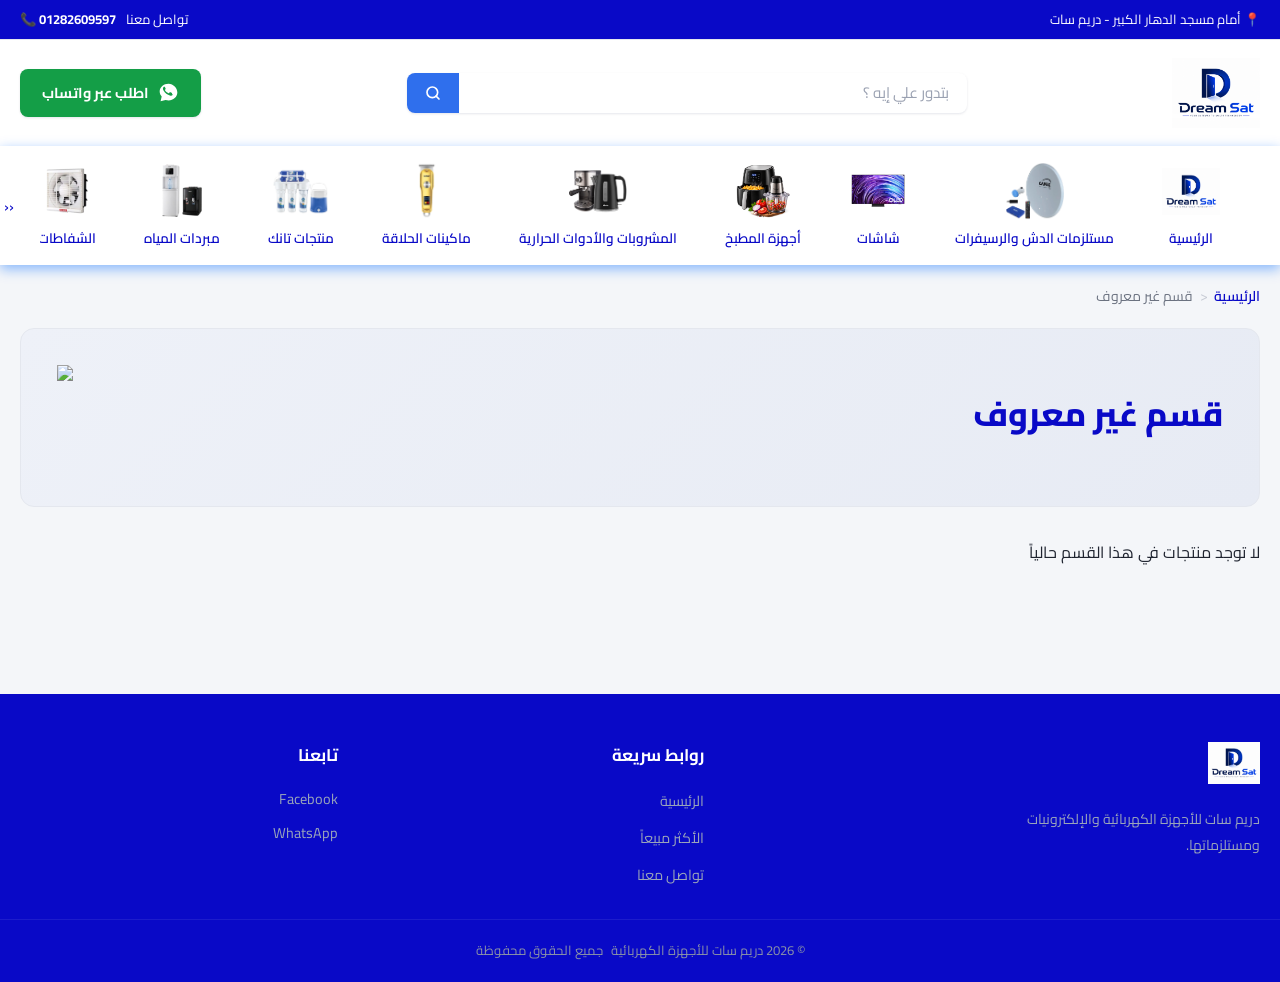
==== category.html @ c0c30257 "Initial commit" ====
<!DOCTYPE html>
<html lang="ar" dir="rtl">

<head>
    <meta charset="UTF-8">
    <meta name="viewport" content="width=device-width, initial-scale=1.0">
    <title>دريم سات</title>
    <meta name="description" content="تصفح تشكيلة دريم سات من الأجهزة الكهربائية والمنزلية في الغردقة بأفضل الأسعار.">
    <link rel="icon" type="image/png" href="assets/images/logo.png">
    <link rel="preconnect" href="https://fonts.googleapis.com">
    <link rel="preconnect" href="https://fonts.gstatic.com" crossorigin>
    <link rel="stylesheet" href="style.css">
</head>

<body>
    <div class="upper-page">
        <div class="location">
            📍 أمام مسجد الدهار الكبير - دريم سات
        </div>
        <div class="contact">
            <a href="contact.html">تواصل معنا</a>
        </div>
        <div class="phone">
            <a href="tel:01282609597">📞 01282609597</a>
        </div>
    </div>
    <header class="main-header">
        <div class="container">

            <!-- Logo -->
            <a href="index.html" class="logo">
                <img src="assets/images/logo.png" alt="دريم سات للأجهزة الكهربائية">
            </a>

            <!-- Search -->
            <div class="search-wrapper">
                <form class="search-form" id="searchForm">
                    <input type="search" id="searchInput" placeholder="بتدور علي إِيه ؟" aria-label="البحث عن منتج" autocomplete="off">
                    <button type="submit" aria-label="بحث"><svg xmlns="http://w3.org" width="16" height="16" viewBox="0 0 24 24" fill="none" stroke="currentColor" stroke-width="2.5" stroke-linecap="round" stroke-linejoin="round">
  <circle cx="11" cy="11" r="8"></circle>
  <line x1="21" y1="21" x2="16.65" y2="16.65"></line>
</svg>
                    </button>
                </form>

                <div class="search-results" id="searchResults"></div>
            </div>
            <!-- Contact / WhatsApp -->
            <div class="header-contact">
                <a href="https://wa.me/201222910027" class="btn-whatsapp" target="_blank" rel="noopener noreferrer">
                    <span>اطلب عبر واتساب</span>
                </a>
            </div>
        </div>
    </header>

    <div class="nav-wrapper">
        <nav class="navigation">
            <ul class="categories">
                <li>
                    <a href="index.html">
                        <img src="assets/images/logo.png" alt="الرئيسية">
                        <span>الرئيسية</span>
                    </a>
                </li>
                <li>
                    <a href="category.html?category=satellites-receivers">
                        <img src="assets/images/مستلزمات الدش والرسيفرات.png" alt="مستلزمات الدش والرسيفرات">
                        <span>مستلزمات الدش والرسيفرات</span>
                    </a>
                </li>
                <li>
                    <a href="category.html?category=screens">
                        <img src="assets/images/Tv-png_002_.png" alt="شاشات">
                        <span>شاشات</span>
                    </a>
                </li>
                <li>
                    <a href="category.html?category=kitchen-appliances">
                        <img src="assets/images/kitchen.png" alt="أجهزة المطبخ">
                        <span>أجهزة المطبخ</span>
                    </a>
                </li>
                <li>
                    <a href="category.html?category=beverages">
                        <img src="assets/images/Kettles-_-Coffee-Machines_1__1.png" alt="المشروبات والأدوات الحرارية">
                        <span>المشروبات والأدوات الحرارية</span>
                    </a>
                </li>
                <li>
                    <a href="category.html?category=shavers">
                        <img src="assets/images/vgr.webp" alt="ماكينات الحلاقة">
                        <span>ماكينات الحلاقة</span>
                    </a>
                </li>
                <li>
                    <a href="category.html?category=tank">
                        <img src="assets/images/tank-products.png" alt="منتجات تانك">
                        <span>منتجات تانك</span>
                    </a>
                </li>
                <li>
                    <a href="category.html?category=water-coolers">
                        <img src="assets/images/water-cooler.png" alt="مبردات المياه">
                        <span>مبردات المياه</span>
                    </a>
                </li>
                <li>
                    <a href="category.html?category=kitchen-exhaust">
                        <img src="assets/images/شفاطات.webp" alt="الشفاطات">
                        <span>الشفاطات</span>
                    </a>
                </li>
                <li>
                    <a href="category.html?category=irons">
                        <img src="assets/images/Irons.png" alt="المكاوي">
                        <span>المكاوي</span>
                    </a>
                </li>
                <li>
                    <a href="contact.html">
                        <img src="assets/images/contact_us.png" alt="تواصل معنا">
                        <span>تواصل معنا</span>
                    </a>
                </li>
            </ul>
        </nav>
        <span class="scroll-hint">‹‹</span>
    </div>
    <section class="category-page ">

        <div class="breadcrumb ">
            <a href="index.html ">الرئيسية</a>
            <span class="breadcrumb-separator "> < </span>
            <span id="breadcrumb-category"></span>
        </div>

        <div class="category-banner fade-section">
            <div class="category-banner-content ">
                <h1 id="category-title"></h1>
                <p id="category-description"></p>
            </div>
            <div class="category-banner-image ">
                <img id="category-image" src=" " alt=" ">
            </div>
        </div>

        <div class="category-products ">
            <article class="category-card ">
                <div class="category-card-details ">
                    <a href="product.html ">
                        <img src=" " alt=" " class="category-product-image ">
                        <h3 class="category-product-name "></h3>
                        <span class="category-product-price "></span>
                    </a>
                </div>
                <div class="category-card-contact ">
                    <a href="https://wa.me/201222910027 " class="btn-whatsapp " target="_blank " rel="noopener noreferrer ">
                        <span>اطلب الآن</span>
                    </a>
                </div>
            </article>
        </div>
        <div id="category-pagination"></div>
    </section>
    <footer class="footer">

        <div class="footer-container">
            <div class="footer-column footer-brand">
                <a href="index.html" class="footer-logo">
                    <img src="assets/images/logo.png" alt="دريم سات للأجهزة الكهربائية">
                </a>
                <p>
                    دريم سات للأجهزة الكهربائية والإلكترونيات ومستلزماتها.
                </p>
            </div>
            <div class="footer-column">

                <h3>روابط سريعة</h3>

                <ul>
                    <li>
                        <a href="index.html">الرئيسية</a>
                    </li>
                    <li>
                        <a href="index.html#best-sellers">الأكثر مبيعاً</a>
                    </li>
                    <li>
                        <a href="contact.html">تواصل معنا</a>
                    </li>
                </ul>
            </div>

            <div class="footer-column ">
                <h3>تابعنا</h3>
                <div class="social-links ">
                    <a href="https://www.facebook.com/dreamsat2 " target="_blank " rel="noopener noreferrer ">
                    Facebook
                    </a>
                    <a href="https://wa.me/201222910027 " target="_blank " rel="noopener noreferrer " aria-label="WhatsApp ">
                    WhatsApp
                </a>
                </div>
            </div>
        </div>
        <div class="footer-bottom ">
            <p>
                © 2026 دريم سات للأجهزة الكهربائية
            </p>
            <p>
                جميع الحقوق محفوظة
            </p>
        </div>
    </footer>
    <script src="js/shared.js"></script>
    <script src="js/category.js"></script>
    <script src="js/search.js"></script>

</body>

</html>
---- style.css ----
@import url('https://fonts.googleapis.com/css2?family=Cairo:wght@400;500;600;700;800&display=swap');
* {
    font-family: 'Cairo', sans-serif;
}

:root {
    --navy-light: #0044ff;
    --navy: rgb(9, 9, 199);
    --red: #e0212b;
    --red-dark: #b9161f;
    --green: #149e47;
    --green-dark: #1ebe5b;
    --green-text: #117a42;
    --blue: #2f6fed;
    --blue-dark: #2456c2;
    --bg: #f4f6f9;
    --white: #ffffff;
    --text: #1f2430;
    --text-light: #6b7280;
    --border: #e4e7ee;
    --card-img-bg: #f8f9fb;
    --radius-sm: 8px;
    --radius-md: 14px;
    --radius-pill: 999px;
    --shadow-sm: 0 1px 3px rgba(16, 33, 74, .07), 0 1px 2px rgba(16, 33, 74, .04);
    --shadow-md: 0 10px 26px rgba(16, 33, 74, .12);
    --container: 1200px;
    --font: 'Cairo', 'Tahoma', 'Segoe UI', sans-serif;
}

*,
*::before,
*::after {
    box-sizing: border-box;
}

::selection {
    background-color: var(--navy-light);
    color: #ffffff;
}

html {
    scroll-behavior: smooth;
    width: 100%;
    max-width: 100%;
    /* overflow-x: hidden; */
}

body {
    margin: 0;
    width: 100%;
    max-width: 100%;
    min-width: 0;
    font-family: var(--font);
    background: var(--bg);
    color: var(--text);
    line-height: 1.65;
    -webkit-font-smoothing: antialiased;
    overflow-x: clip;
}

img {
    max-width: 100%;
    height: auto;
    display: block;
}

a {
    text-decoration: none;
    color: inherit;
}

ul {
    list-style: none;
    margin: 0;
    padding: 0;
}

h1,
h2,
h3,
p {
    margin: 0;
}

button,
input {
    font-family: inherit;
    color: inherit;
}

button {
    cursor: pointer;
}

a:focus-visible,
button:focus-visible,
input:focus-visible {
    outline: 2px solid var(--navy-light);
    outline-offset: 2px;
}

@media (prefers-reduced-motion: reduce) {
    *,
    *::before,
    *::after {
        animation-duration: .01ms !important;
        transition-duration: .01ms !important;
        scroll-behavior: auto !important;
    }
}


/* ==========================================================================
   2. GENERAL
   ========================================================================== */

.section-heading {
    position: relative;
    padding-inline-start: .9rem;
    border-inline-start: 4px solid var(--red);
}


/* ==========================================================================
   3. TOP BAR
   ========================================================================== */

.upper-page {
    width: 100%;
    background: var(--navy);
    border-bottom: 1px solid var(--border);
    display: flex;
    align-items: center;
    gap: .6rem;
    flex-wrap: wrap;
    padding: .55rem 1.25rem;
    font-size: .82rem;
    color: white;
}

.upper-page .location {
    margin-inline-end: auto;
}

.upper-page a {
    transition: color .2s;
}

.upper-page .phone a {
    font-weight: 700;
    color: white;
    direction: ltr;
    display: inline-block;
}


/* ==========================================================================
   4. MAIN HEADER
   ========================================================================== */

.main-header {
    width: 100%;
    background: white;
    padding: 1.1rem 0;
    border-bottom: 1px solid rgba(255, 255, 255, .08);
}

.main-header .container {
    width: 100%;
    max-width: var(--container);
    margin: 0 auto;
    padding: 0 1.25rem;
    display: flex;
    align-items: center;
    justify-content: space-between;
    gap: 1.25rem;
    flex-wrap: wrap;
}

.logo {
    order: 1;
    flex-shrink: 0;
}

.logo img {
    height: clamp(42px, 6vw, 70px);
    width: auto;
}

.search-form {
    width: 100%;
    min-width: 0;
    display: flex;
    align-items: stretch;
    background: var(--white);
    border-radius: var(--radius-sm);
    overflow: hidden;
    box-shadow: var(--shadow-sm);
    min-height: 40px;
}

.search-wrapper {
    order: 2;
    flex: 1 1 340px;
    max-width: 560px;
    min-width: 0;
    position: relative;
}

.search-wrapper .search-form {
    width: 100%;
    max-width: none;
}

.search-results {
    position: absolute;
    top: calc(100% + 6px);
    right: 0;
    left: 0;
    background: var(--white);
    border: 1px solid var(--border);
    border-radius: var(--radius-sm);
    box-shadow: var(--shadow-md);
    max-height: 400px;
    overflow-y: auto;
    z-index: 1001;
    display: none;
}

.search-results.show {
    display: block;
}

.search-result-item {
    display: flex;
    align-items: center;
    gap: .8rem;
    width: 100%;
    padding: .7rem .9rem;
    border-bottom: 1px solid var(--border);
    transition: background .2s;
}

.search-result-item:last-child {
    border-bottom: none;
}

.search-result-item:hover {
    background: var(--card-img-bg);
}

.search-result-item img {
    width: 55px;
    height: 55px;
    flex-shrink: 0;
    object-fit: contain;
    background: var(--card-img-bg);
    border-radius: var(--radius-sm);
}

.search-result-info {
    min-width: 0;
    flex: 1;
}

.search-result-name {
    font-size: .9rem;
    font-weight: 700;
    color: var(--text);
    overflow: hidden;
    text-overflow: ellipsis;
    white-space: nowrap;
}

.search-result-price {
    font-size: .8rem;
    font-weight: 700;
    color: var(--red);
}

.search-no-results {
    padding: 1rem;
    text-align: center;
    color: var(--text-light);
    font-size: .85rem;
}

.search-form input {
    flex: 1;
    width: 100%;
    min-width: 0;
    border: none;
    background: transparent;
    outline: none;
    font-size: .95rem;
    padding: 0 1.1rem;
    color: var(--text);
}

.search-form input::placeholder {
    color: #9aa1b1;
}

.search-form button {
    flex-shrink: 0;
    width: 52px;
    border: none;
    background: var(--blue);
    color: var(--white);
    display: flex;
    align-items: center;
    justify-content: center;
    font-size: 1.05rem;
    transition: background .2s;
}

.search-form button:hover {
    background: var(--blue-dark);
}

.header-contact {
    order: 3;
    flex-shrink: 0;
}


/* ==========================================================================
   5. WHATSAPP BUTTON
   ========================================================================== */

.btn-whatsapp {
    display: inline-flex;
    align-items: center;
    justify-content: center;
    gap: .55rem;
    background: var(--green);
    color: var(--white);
    border: none;
    padding: .75rem 1.4rem;
    border-radius: var(--radius-sm);
    font-weight: 700;
    font-size: .9rem;
    white-space: nowrap;
    box-shadow: var(--shadow-sm);
    transition: background .2s, transform .15s, box-shadow .2s;
}

.btn-whatsapp:hover {
    background: var(--green-dark);
    transform: translateY(-2px);
    box-shadow: var(--shadow-md);
}

.btn-whatsapp::before {
    content: "";
    width: 1.3rem;
    height: 1.3rem;
    flex-shrink: 0;
    background-color: currentColor;
    -webkit-mask: url("data:image/svg+xml,%3Csvg xmlns='http://www.w3.org/2000/svg' viewBox='0 0 24 24'%3E%3Cpath d='M12 2C6.48 2 2 6.03 2 11c0 2.09.86 4 2.29 5.54L3 22l5.66-1.49C10.02 20.83 11 21 12 21c5.52 0 10-4.03 10-9S17.52 2 12 2zm5 12.5c-.2.5-1.1 1-1.9 1.1-.5.1-1.1.1-3.5-1-3-1.3-4.9-4.4-5-4.6-.1-.2-.9-1.2-.9-2.3s.6-1.6.8-1.8c.2-.2.4-.3.6-.3h.4c.2 0 .4 0 .5.3.2.5.7 1.6.7 1.7.1.1.1.3 0 .4-.1.2-.1.3-.2.4-.1.2-.3.3-.4.5-.1.2-.3.3-.1.6.2.3.8 1.2 1.7 1.9 1.1.9 2 1.2 2.3 1.4.3.1.5.1.6-.1.2-.2.6-.7.8-1 .2-.3.4-.2.6-.1.2.1 1.4.6 1.6.8.2.1.4.2.4.3.1.2.1.6-.1 1.1z'/%3E%3C/svg%3E") no-repeat center / contain;
    mask: url("data:image/svg+xml,%3Csvg xmlns='http://www.w3.org/2000/svg' viewBox='0 0 24 24'%3E%3Cpath d='M12 2C6.48 2 2 6.03 2 11c0 2.09.86 4 2.29 5.54L3 22l5.66-1.49C10.02 20.83 11 21 12 21c5.52 0 10-4.03 10-9S17.52 2 12 2zm5 12.5c-.2.5-1.1 1-1.9 1.1-.5.1-1.1.1-3.5-1-3-1.3-4.9-4.4-5-4.6-.1-.2-.9-1.2-.9-2.3s.6-1.6.8-1.8c.2-.2.4-.3.6-.3h.4c.2 0 .4 0 .5.3.2.5.7 1.6.7 1.7.1.1.1.3 0 .4-.1.2-.1.3-.2.4-.1.2-.3.3-.4.5-.1.2-.3.3-.1.6.2.3.8 1.2 1.7 1.9 1.1.9 2 1.2 2.3 1.4.3.1.5.1.6-.1.2-.2.6-.7.8-1 .2-.3.4-.2.6-.1.2.1 1.4.6 1.6.8.2.1.4.2.4.3.1.2.1.6-.1 1.1z'/%3E%3C/svg%3E") no-repeat center / contain;
}


/* ==========================================================================
   6. FACEBOOK BUTTON
   ========================================================================== */

.btn-facebook {
    display: inline-flex;
    align-items: center;
    justify-content: center;
    gap: .55rem;
    background: #1877F2;
    color: var(--white);
    border: none;
    padding: .75rem 1.4rem;
    border-radius: var(--radius-sm);
    font-weight: 700;
    font-size: .9rem;
    white-space: nowrap;
    box-shadow: var(--shadow-sm);
    transition: background .2s, transform .15s, box-shadow .2s;
    -webkit-transition: background .2s, transform .15s, box-shadow .2s;
    -moz-transition: background .2s, transform .15s, box-shadow .2s;
    -ms-transition: background .2s, transform .15s, box-shadow .2s;
    -o-transition: background .2s, transform .15s, box-shadow .2s;
}

.btn-facebook:hover {
    background: #1461c9;
    transform: translateY(-2px);
    box-shadow: var(--shadow-md);
}

.btn-facebook::before {
    content: "";
    width: 1.3rem;
    height: 1.3rem;
    flex-shrink: 0;
    background-color: white;
    -webkit-mask: url("data:image/svg+xml,%3Csvg xmlns='http://www.w3.org/2000/svg' viewBox='0 0 24 24'%3E%3Cpath d='M22 12.06C22 6.5 17.52 2 12 2S2 6.5 2 12.06c0 5.02 3.66 9.18 8.44 9.94v-7.03H7.9v-2.91h2.54V9.85c0-2.51 1.49-3.89 3.77-3.89 1.09 0 2.24.2 2.24.2v2.46h-1.26c-1.24 0-1.63.77-1.63 1.56v1.88h2.78l-.44 2.91h-2.34V22c4.78-.76 8.44-4.92 8.44-9.94z'/%3E%3C/svg%3E") no-repeat center / contain;
    mask: url("data:image/svg+xml,%3Csvg xmlns='http://www.w3.org/2000/svg' viewBox='0 0 24 24'%3E%3Cpath d='M22 12.06C22 6.5 17.52 2 12 2S2 6.5 2 12.06c0 5.02 3.66 9.18 8.44 9.94v-7.03H7.9v-2.91h2.54V9.85c0-2.51 1.49-3.89 3.77-3.89 1.09 0 2.24.2 2.24.2v2.46h-1.26c-1.24 0-1.63.77-1.63 1.56v1.88h2.78l-.44 2.91h-2.34V22c4.78-.76 8.44-4.92 8.44-9.94z'/%3E%3C/svg%3E") no-repeat center / contain;
}


/* ==========================================================================
   7. SPECIAL WHATSAPP BUTTONS
   ========================================================================== */

.category-card-contact .btn-whatsapp,
.product-page-card .btn-whatsapp {
    background: var(--card-img-bg);
    color: var(--green-text);
    border: 1px solid var(--border);
    box-shadow: none;
    width: 100%;
}

.category-card-contact .btn-whatsapp:hover,
.product-page-card .btn-whatsapp:hover {
    background: #ebeef3;
    color: var(--green-dark);
    transform: none;
    box-shadow: none;
}


/* ==========================================================================
   8. NAVIGATION
   ========================================================================== */

.nav-wrapper {
    position: relative;
    width: 100%;
    background-color: white;
    box-shadow: 0 4px 12px rgba(0, 106, 255, 0.452);
    position: sticky;
    top: 0;
    z-index: 1000;
    transition: transform 0.3s ease;
}

.nav-wrapper.nav-hidden {
    transform: translateY(-100%);
}

.navigation {
    width: 100%;
}

.navigation .categories {
    width: 100%;
    max-width: var(--container);
    margin: 0 auto;
    display: flex;
    align-items: flex-start;
    justify-content: flex-start;
    gap: clamp(1.5rem, 4vw, 3rem);
    padding: 1rem 1.25rem;
    overflow-x: auto;
    scrollbar-width: none;
}

.navigation .categories::-webkit-scrollbar {
    display: none;
}

.navigation .categories li {
    flex-shrink: 0;
}

.navigation .categories a {
    display: flex;
    flex-direction: column;
    align-items: center;
    gap: .4rem;
    color: var(--navy, #1a1a2e);
    text-decoration: none;
    white-space: nowrap;
    transition: transform .2s;
}

.navigation .categories a img {
    width: 58px;
    height: 58px;
    object-fit: contain;
    transition: background .2s, transform .2s;
    -webkit-transition: background .2s, transform .2s;
    -moz-transition: background .2s, transform .2s;
    -ms-transition: background .2s, transform .2s;
    -o-transition: background .2s, transform .2s;
}

.navigation .categories a span {
    font-size: .85rem;
    font-weight: 600;
}

.navigation .categories a:hover {
    transform: translateY(-3px);
    color: var(--red);
}

.nav-wrapper::after {
    content: "";
    position: absolute;
    top: 0;
    bottom: 0;
    left: 0;
    width: 28px;
    background: linear-gradient(to left, transparent, var(--white));
    pointer-events: none;
}

.scroll-hint {
    position: absolute;
    top: 50%;
    left: 4px;
    transform: translateY(-50%);
    color: var(--navy, #1a1a2e);
    font-size: 16px;
    pointer-events: none;
    z-index: 2;
    animation: nudge 1.5s ease-in-out infinite;
}

@keyframes nudge {
    0%,
    100% {
        transform: translateY(-50%) translateX(0);
    }
    50% {
        transform: translateY(-50%) translateX(-4px);
    }
}

@media (max-width: 768px) {
    .navigation .categories {
        justify-content: flex-start;
        gap: 1.5rem;
        padding-inline: 1rem;
        direction: rtl;
    }
    .navigation .categories a img {
        width: 65px;
        height: 60px;
    }
    .navigation .categories a span {
        font-size: .9rem;
    }
}


/* ==========================================================================
   9. HERO
   ========================================================================== */

.hero {
    position: relative;
    width: 100%;
    max-width: var(--container);
    margin: 1.5rem auto 0;
    padding: 0 1.25rem;
}

.hero-slider {
    position: relative;
    width: 100%;
    aspect-ratio: 21 /5;
    border-radius: var(--radius-md);
    overflow: hidden;
    box-shadow: var(--shadow-md);
    background: var(--navy);
}

.hero-slider .slide {
    position: absolute;
    inset: 0;
    width: 100%;
    height: 100%;
    object-fit: fill;
    opacity: 0;
    transition: opacity .7s ease;
}

.hero-slider .slide.active {
    opacity: 1;
}

.slider-dots {
    position: absolute;
    bottom: 1rem;
    left: 50%;
    transform: translateX(-50%);
    display: flex;
    gap: .5rem;
    z-index: 2;
}

.slider-dots .dot {
    width: 9px;
    height: 9px;
    border-radius: 50%;
    border: none;
    background: rgba(255, 255, 255, .55);
    padding: 0;
    transition: all .25s;
}

.slider-dots .dot.active {
    background: var(--white);
    width: 22px;
    border-radius: var(--radius-pill);
}


/* ==========================================================================
   10. BEST SELLERS
   ========================================================================== */

.best-sellers {
    width: 100%;
    max-width: var(--container);
    margin: 3rem auto;
    padding: 0 1.25rem;
}

.best-sellers h2 {
    font-size: clamp(1.25rem, 2vw, 1.6rem);
    font-weight: 800;
    color: var(--navy);
    margin-bottom: 1.5rem;
}

.products,
.category-products {
    width: 100%;
    display: grid;
    grid-template-columns: repeat(auto-fill, minmax(220px, 1fr));
    gap: 1.25rem;
}


/* ==========================================================================
   11. PRODUCT CARDS
   ========================================================================== */

.product,
.category-card,
.product-page-card {
    min-width: 0;
    background: var(--white);
    border: 1px solid var(--border);
    border-radius: var(--radius-md);
    box-shadow: var(--shadow-sm);
    opacity: 0;
    transform: translateY(25px) scale(0.88);
    transition: opacity .5s ease, transform .4s ease, box-shadow .2s ease;
    display: flex;
    flex-direction: column;
    -webkit-transform: translateY(25px) scale(0.88);
    -moz-transform: translateY(25px) scale(0.88);
    -ms-transform: translateY(25px) scale(0.88);
    -o-transform: translateY(25px) scale(0.88);
}

.fade-section {
    opacity: 0;
    transform: translateY(25px) scale(0.9);
    transition: opacity .5s ease, transform .4s ease, box-shadow .2s ease;
    -webkit-transition: opacity .5s ease, transform .4s ease, box-shadow .2s ease;
    -moz-transition: opacity .5s ease, transform .4s ease, box-shadow .2s ease;
    -ms-transition: opacity .5s ease, transform .4s ease, box-shadow .2s ease;
    -o-transition: opacity .5s ease, transform .4s ease, box-shadow .2s ease;
    -webkit-transform: translateY(25px) scale(0.9);
    -moz-transform: translateY(25px) scale(0.9);
    -ms-transform: translateY(25px) scale(0.9);
    -o-transform: translateY(25px) scale(0.9);
}

.fade-section.is-visible {
    opacity: 1;
    transform: translateY(0) scale(1);
}

.product.is-visible,
.category-card.is-visible,
.product-page-card.is-visible {
    opacity: 1;
    transform: translateY(0);
    -webkit-transform: translateY(0);
    -moz-transform: translateY(0);
    -ms-transform: translateY(0);
    -o-transform: translateY(0);
}

.product:hover,
.category-card:hover,
.product-page-card:hover {
    transform: translateY(-5px);
    box-shadow: var(--shadow-md);
}

.product {
    padding: 1.1rem;
    text-align: center;
    gap: .55rem;
}

.product img {
    width: 100%;
    aspect-ratio: 1 / 1;
    object-fit: contain;
    background: var(--card-img-bg);
    border-radius: var(--radius-sm);
    margin-bottom: .35rem;
}

.product-name {
    font-size: 1rem;
    font-weight: 700;
    color: var(--text);
}

.product-name-en {
    font-size: .8rem;
    color: var(--text-light);
}

.price,
.category-product-price,
.product-page-card-price {
    color: var(--red);
    font-weight: 800;
    font-size: 1.15rem;
}

.product .btn-whatsapp {
    width: 100%;
    margin-top: .25rem;
}


/* ==========================================================================
   12. CATEGORY PAGE
   ========================================================================== */

.category-page {
    width: 100%;
    max-width: var(--container);
    margin: 0 auto;
    padding: 0 1.25rem 3rem;
}

.breadcrumb {
    padding: 1.25rem 0 0;
    font-size: .88rem;
    color: var(--text-light);
    display: flex;
    align-items: center;
    gap: .4rem;
    flex-wrap: wrap;
}

.breadcrumb a {
    color: var(--navy);
    font-weight: 600;
}

.breadcrumb a:hover {
    text-decoration: underline;
}

.breadcrumb-separator {
    color: #c7cbd4;
}

#breadcrumb-category {
    color: var(--text-light);
}

.category-banner {
    margin: 1.25rem 0 2rem;
    padding: clamp(1.25rem, 3vw, 2.25rem);
    background: linear-gradient(135deg, #eef1f8, #e7ebf4);
    border: 1px solid var(--border);
    border-radius: var(--radius-md);
    display: flex;
    align-items: center;
    justify-content: space-between;
    gap: 1.5rem;
    flex-wrap: wrap;
}

.category-banner-content {
    flex: 1 1 260px;
    min-width: 0;
}

#category-title {
    font-size: clamp(1.5rem, 3vw, 2.1rem);
    font-weight: 800;
    color: var(--navy);
    margin-bottom: .5rem;
    line-height: 1.4;
}

#category-description {
    color: var(--text-light);
    font-size: 1rem;
    line-height: 1.8;
}

.category-banner-image {
    /* max-width: 150px; */
    flex-shrink: 0;
}

.category-banner-image img {
    width: 100%;
    height: 105px;
    object-fit: contain;
}

.category-card-details {
    padding: 1.1rem;
    text-align: center;
    flex: 1;
    display: flex;
    flex-direction: column;
    gap: .5rem;
    min-width: 0;
}

.category-product-image {
    width: 100%;
    aspect-ratio: 1 / 1;
    object-fit: contain;
    background: var(--card-img-bg);
    border-radius: var(--radius-sm);
    margin-bottom: .35rem;
}

.category-product-name {
    font-size: .95rem;
    font-weight: 700;
    color: var(--text);
    display: -webkit-box;
    -webkit-line-clamp: 2;
    -webkit-box-orient: vertical;
    overflow: hidden;
    min-height: 2.6em;
    overflow-wrap: anywhere;
}

.category-card-contact {
    padding: 0 1.1rem 1.1rem;
}

#category-pagination {
    margin-top: 2rem;
    display: flex;
    align-items: center;
    justify-content: center;
    gap: .5rem;
    flex-wrap: wrap;
}

#category-pagination button,
#category-pagination a {
    min-width: 42px;
    height: 42px;
    padding: 0 .8rem;
    border: 1px solid var(--border);
    border-radius: var(--radius-sm);
    background: var(--white);
    color: var(--text);
    font-weight: 700;
    font-size: .9rem;
    display: inline-flex;
    align-items: center;
    justify-content: center;
    transition: all .2s;
}

#category-pagination button:hover,
#category-pagination a:hover {
    border-color: var(--navy);
    color: var(--navy);
}

#category-pagination .active,
#category-pagination [aria-current="page"] {
    background: var(--navy);
    border-color: var(--navy);
    color: var(--white);
}


/* ==========================================================================
   13. PRODUCT PAGE
   ========================================================================== */

.product-page {
    width: 100%;
    max-width: var(--container);
    margin: 0 auto;
    padding: 1.75rem 1.25rem 3rem;
    min-width: 0;
}


/*
   IMPORTANT:
   Product image comes FIRST.
   Product information comes SECOND.
*/

.upper-product-page {
    width: 100%;
    display: flex;
    flex-direction: column;
    align-items: stretch;
    gap: 1.5rem;
    background: var(--white);
    border: 1px solid var(--border);
    border-radius: var(--radius-md);
    padding: clamp(1rem, 3vw, 2.25rem);
    box-shadow: var(--shadow-sm);
    min-width: 0;
}


/* ==========================================================================
   PRODUCT IMAGE
   ========================================================================== */

.product-pic {
    order: 1;
    width: 100%;
    display: flex;
    align-items: center;
    justify-content: center;
    background: var(--card-img-bg);
    border-radius: var(--radius-md);
    padding: clamp(1rem, 3vw, 2rem);
    min-height: 300px;
    overflow: hidden;
}

.product-pic img {
    display: block;
    width: 100%;
    max-width: 520px;
    height: auto;
    max-height: 520px;
    object-fit: contain;
    margin: 0 auto;
}


/* ==========================================================================
   PRODUCT INFORMATION
   ========================================================================== */

.product-info {
    order: 2;
    width: 100%;
    min-width: 0;
    display: flex;
    flex-direction: column;
    align-items: stretch;
    gap: .85rem;
    text-align: right;
}

#product-name {
    width: 100%;
    font-size: clamp(1.35rem, 2.6vw, 2rem);
    font-weight: 800;
    color: var(--navy);
    line-height: 1.5;
    overflow-wrap: anywhere;
}

#product-name-en {
    width: 100%;
    font-size: 1rem;
    color: var(--text-light);
    direction: ltr;
    text-align: right;
    overflow-wrap: anywhere;
}

#product-price {
    font-size: clamp(1.5rem, 3vw, 2.1rem);
    font-weight: 800;
    color: var(--red);
}

#product-whatsapp {
    margin-top: .5rem;
    width: 100%;
    padding: 1rem 1.75rem;
    font-size: 1rem;
}


/* ==========================================================================
   PRODUCT DESCRIPTION
   ========================================================================== */

.product-description {
    width: calc(100% - 2.5rem);
    max-width: calc(var(--container) - 2.5rem);
    margin: 2rem auto 0;
    background: var(--white);
    border: 1px solid var(--border);
    border-radius: var(--radius-md);
    box-shadow: var(--shadow-sm);
    padding: clamp(1.25rem, 3vw, 2rem);
    min-width: 0;
}

.product-description h2 {
    font-size: 1.25rem;
    font-weight: 800;
    color: var(--navy);
    margin-bottom: .9rem;
    padding-inline-start: .8rem;
    border-inline-start: 4px solid var(--red);
}

.product-description p {
    color: var(--text-light);
    line-height: 1.9;
    font-size: .98rem;
    white-space: pre-line;
    overflow-wrap: anywhere;
    word-break: normal;
}


/* ==========================================================================
   RELATED PRODUCTS
   ========================================================================== */

.related-products {
    width: 100%;
    max-width: var(--container);
    margin: 2.75rem auto 0;
    padding: 0 1.25rem;
    display: grid;
    grid-template-columns: repeat(auto-fill, minmax(220px, 1fr));
    gap: 1.25rem;
}

.related-products h2 {
    grid-column: 1 / -1;
    font-size: 1.25rem;
    font-weight: 800;
    color: var(--navy);
    margin-bottom: .25rem;
}

.product-page-card {
    padding: 1.1rem;
    text-align: center;
    gap: .5rem;
    min-width: 0;
}

.product-page-card-img {
    width: 100%;
    aspect-ratio: 1 / 1;
    object-fit: contain;
    background: var(--card-img-bg);
    border-radius: var(--radius-sm);
    margin-bottom: .35rem;
}

.product-page-card-name {
    font-size: .95rem;
    font-weight: 700;
    color: var(--text);
    overflow-wrap: anywhere;
}


/* ==========================================================================
   14. CONTACT PAGE
   ========================================================================== */

.contact-page {
    width: 100%;
    max-width: 820px;
    margin: 0 auto;
    padding: 2rem 1.25rem 3.5rem;
    background-color: white;
    display: flex;
    flex-direction: column;
    gap: 1.5rem;
    min-width: 0;
}

.contact-page h1 {
    width: 100%;
    border-radius: 5px;
    background-color: var(--navy);
    font-size: clamp(1.3rem, 2.5vw, 1.8rem);
    font-weight: 600;
    color: white;
    text-align: center;
    padding: .5rem;
}

.contact-page iframe {
    width: 100%;
    height: 360px;
    border: 0;
    border-radius: var(--radius-md);
    box-shadow: var(--shadow-sm);
}

.contact-page .info {
    padding: 1.5rem;
    text-align: right;
    display: flex;
    flex-direction: column;
    gap: .6rem;
    min-width: 0;
}

.contact-page .info h2 {
    font-size: 1.15rem;
    font-weight: 800;
    color: var(--navy);
}

.contact-page .info p {
    color: var(--text-light);
    font-size: 1.1rem;
    overflow-wrap: anywhere;
}

.contact-page .info a {
    color: var(--navy);
    font-weight: 700;
    overflow-wrap: anywhere;
}

.contact-page .info a:hover {
    color: var(--navy-light);
}

.our-links {
    display: flex;
    justify-content: center;
    gap: 2rem;
    flex-wrap: wrap;
}

.our-links a {
    border-radius: var(--radius-sm);
    padding: 1rem;
    background: var(--navy);
    color: var(--white);
    font-weight: 700;
    font-size: .9rem;
    transition: all .2s;
    box-shadow: var(--shadow-sm);
}

.our-links a:hover {
    transform: translateY(-2px);
    box-shadow: var(--shadow-md);
}

.our-links .btn-whatsapp {
    background: var(--green);
}

.our-links .btn-whatsapp:hover {
    background: var(--green-dark);
}

.our-links .btn-facebook:hover {
    background: blue;
}


/* ==========================================================================
   15. FOOTER
   ========================================================================== */


/* =========================================================
   FOOTER
   ========================================================= */

.footer {
    width: 100%;
    background: var(--navy);
    color: #cbd3e1;
    margin-top: 3rem;
}

.footer-container {
    width: 100%;
    max-width: var(--container);
    margin: 0 auto;
    padding: 3rem 1.25rem 2rem;
    display: grid;
    grid-template-columns: 1.6fr 1fr 1fr;
    gap: 3rem;
}


/* =========================
   FOOTER BRAND
   ========================= */

.footer-brand .footer-logo {
    display: inline-block;
}

.footer-brand .footer-logo img {
    height: 42px;
    width: auto;
    margin-bottom: .9rem;
}

.footer-brand p {
    max-width: 300px;
    font-size: .88rem;
    line-height: 1.85;
    color: #9aa5ba;
}


/* =========================
   FOOTER COLUMNS
   ========================= */

.footer-column h3 {
    color: var(--white);
    font-size: 1.05rem;
    font-weight: 700;
    margin-bottom: 1.1rem;
}

.footer-column ul {
    display: flex;
    flex-direction: column;
    gap: .65rem;
    padding: 0;
    margin: 0;
    list-style: none;
}

.footer-column ul a,
.social-links a {
    color: #9aa5ba;
    font-size: .9rem;
    transition: color .2s, margin .2s;
}

.footer-column ul a:hover,
.social-links a:hover {
    color: var(--white);
    margin-inline-end: .25rem;
}


/* =========================
   SOCIAL LINKS
   ========================= */

.social-links {
    display: flex;
    flex-direction: column;
    gap: .65rem;
}

.social-links a {
    display: inline-block;
}


/* =========================
   FOOTER BOTTOM
   ========================= */

.footer-bottom {
    border-top: 1px solid rgba(255, 255, 255, .08);
    padding: 1.25rem;
    display: flex;
    justify-content: center;
    align-items: center;
    gap: .5rem;
    flex-wrap: wrap;
    font-size: .82rem;
    color: #8b93a7;
    text-align: center;
}


/* ==========================================================================
   16. TABLET
   ========================================================================== */

@media (max-width: 1024px) {
    .products,
    .category-products,
    .related-products {
        grid-template-columns: repeat(auto-fill, minmax(200px, 1fr));
    }
    .footer-container {
        grid-template-columns: 1fr 1fr;
        row-gap: 2.25rem;
    }
    .upper-product-page {
        gap: 1.5rem;
    }
}


/* ==========================================================================
   17. MOBILE
   ========================================================================== */

@media (max-width: 768px) {
    html,
    body {
        width: 100%;
        max-width: 100%;
        /* overflow-x: hidden; */
    }
    /* TOP BAR */
    .upper-page {
        width: 100%;
        font-size: .78rem;
        justify-content: center;
        text-align: center;
        padding: .6rem 1rem;
    }
    .upper-page .location {
        margin-inline-end: 0;
        width: 100%;
    }
    /* HEADER */
    .main-header {
        padding: .8rem 0;
    }
    .main-header .container {
        width: 100%;
        padding: 0 1rem;
        display: flex;
        flex-wrap: wrap;
        justify-content: space-between;
        align-items: center;
        gap: .8rem;
    }
    .logo {
        order: 1;
        width: auto;
    }
    .logo img {
        height: 45px;
    }
    .header-contact {
        order: 2;
    }
    .header-contact .btn-whatsapp {
        padding: .65rem .9rem;
        font-size: .78rem;
    }
    .search-wrapper {
        order: 3;
        flex: 0 0 100%;
        width: 100%;
        max-width: 100%;
    }
    .search-form {
        width: 100%;
        height: 46px;
    }
    .search-form input {
        font-size: .85rem;
    }
    .search-form button {
        width: 48px;
    }
    /* HERO */
    .hero {
        width: 100%;
        margin-top: 1rem;
        padding: 0 .75rem;
    }
    .hero-slider {
        aspect-ratio: 16 / 10;
        border-radius: 10px;
    }
    /* BEST SELLERS */
    .best-sellers {
        width: 100%;
        margin: 2rem auto;
        padding: 0 .75rem;
    }
    .best-sellers h2 {
        margin-bottom: 1rem;
    }
    /* PRODUCT GRIDS */
    .products,
    .category-products,
    .related-products {
        width: 100%;
        grid-template-columns: repeat(2, minmax(0, 1fr));
        gap: .75rem;
    }
    /* PRODUCT CARD */
    .product {
        width: 100%;
        padding: .75rem;
        border-radius: 10px;
        gap: .4rem;
    }
    .product img {
        width: 100%;
        aspect-ratio: 1 / 1;
        margin-bottom: .2rem;
    }
    .product-name {
        font-size: .82rem;
        line-height: 1.5;
    }
    .product-name-en {
        font-size: .7rem;
    }
    .price {
        font-size: 1rem;
    }
    .product .btn-whatsapp {
        padding: .6rem .4rem;
        font-size: .72rem;
    }
    /* CATEGORY PAGE */
    .category-page {
        width: 100%;
        padding: 0 .75rem 2rem;
    }
    @media (max-width: 600px) {
        .category-banner {
            margin: 1rem 0 1.5rem;
            padding: .9rem;
            gap: .8rem;
            flex-wrap: nowrap;
            direction: ltr;
            min-height: 130px;
        }
        .category-banner-image {
            width: 35%;
            max-width: 130px;
            flex-shrink: 0;
        }
        .category-banner-image img {
            width: 100%;
            height: 105px;
            object-fit: contain;
        }
        .category-banner-content {
            width: 65%;
            flex: 1;
            direction: rtl;
            text-align: right;
        }
        #category-title {
            font-size: 1.05rem;
            line-height: 1.5;
            margin-bottom: .3rem;
        }
        #category-description {
            font-size: .75rem;
            line-height: 1.7;
            display: -webkit-box;
            -webkit-line-clamp: 2;
            -webkit-box-orient: vertical;
            overflow: hidden;
        }
    }
    .category-card-details {
        padding: .75rem;
        gap: .4rem;
    }
    .category-product-name {
        font-size: .8rem;
        min-height: auto;
    }
    .category-card-contact {
        padding: 0 .75rem .75rem;
    }
    .category-card-contact .btn-whatsapp {
        padding: .6rem .4rem;
        font-size: .72rem;
    }
    /* ================================================================
       PRODUCT PAGE
       ================================================================ */
    .product-page {
        width: 100%;
        max-width: 100%;
        margin: 0;
        padding: 1rem .75rem 2rem;
    }
    /*
       IMAGE FIRST
       DETAILS SECOND
    */
    .upper-product-page {
        width: 100%;
        max-width: 100%;
        padding: .75rem;
        gap: 1rem;
        border-radius: 12px;
    }
    .product-pic {
        order: 1;
        width: 100%;
        min-height: 280px;
        padding: .75rem;
        border-radius: 10px;
    }
    .product-pic img {
        width: 100%;
        max-width: 100%;
        max-height: 380px;
        object-fit: contain;
    }
    .product-info {
        order: 2;
        width: 100%;
        align-items: stretch;
        text-align: center;
        gap: .55rem;
    }
    #product-name {
        width: 100%;
        font-size: 1.25rem;
        line-height: 1.5;
        text-align: center;
    }
    #product-name-en {
        width: 100%;
        font-size: .82rem;
        text-align: center;
    }
    #product-price {
        font-size: 1.45rem;
        text-align: center;
    }
    #product-whatsapp {
        width: 100%;
        margin-top: .25rem;
        padding: .8rem 1rem;
        font-size: .85rem;
    }
    /* PRODUCT DESCRIPTION */
    .product-description {
        width: 100%;
        max-width: 100%;
        margin: 1rem 0 0;
        padding: 1rem;
        border-radius: 12px;
    }
    .product-description h2 {
        font-size: 1.05rem;
        margin-bottom: .7rem;
    }
    .product-description p {
        font-size: .85rem;
        line-height: 1.9;
        white-space: pre-line;
        overflow-wrap: anywhere;
    }
    /* RELATED PRODUCTS */
    .related-products {
        width: 100%;
        max-width: 100%;
        margin-top: 2rem;
        padding: 0;
    }
    .related-products h2 {
        font-size: 1.1rem;
    }
    .product-page-card {
        padding: .75rem;
    }
    .product-page-card-name {
        font-size: .8rem;
    }
    /* CONTACT */
    .contact-page {
        width: 100%;
        max-width: 100%;
        margin: 0;
        padding: 1rem .75rem 2.5rem;
    }
    .contact-page iframe {
        width: 100%;
        height: 280px;
    }
    .contact-page .info {
        padding: 1rem;
        text-align: center;
    }
    .contact-page .info p {
        font-size: .9rem;
    }
    /* FOOTER */
    .footer-container {
        width: 100%;
        grid-template-columns: 1fr 1fr;
        text-align: center;
        justify-items: center;
        padding: 2rem 1rem;
    }
    .footer-brand {
        grid-column: 1 / -1;
    }
    .footer-column ul,
    .social-links {
        align-items: center;
    }
}


/* ==========================================================================
   18. VERY SMALL MOBILE
   ========================================================================== */

@media (max-width: 480px) {
    .upper-page {
        gap: .35rem;
        column-gap: 4rem;
    }
    .main-header .container {
        padding-inline: .75rem;
    }
    .header-contact .btn-whatsapp {
        padding: .55rem .7rem;
        font-size: .7rem;
    }
    .logo img {
        height: 42px;
    }
    /* PRODUCT GRIDS */
    .products,
    .category-products,
    .related-products {
        grid-template-columns: repeat(2, minmax(0, 1fr));
        gap: .6rem;
    }
    /* PRODUCT PAGE */
    .product-page {
        padding-inline: .6rem;
    }
    .upper-product-page {
        padding: .65rem;
    }
    .product-pic {
        min-height: 240px;
        padding: .5rem;
    }
    .product-pic img {
        max-height: 320px;
    }
    #product-name {
        font-size: 1.1rem;
    }
    #product-price {
        font-size: 1.3rem;
    }
    #product-whatsapp {
        font-size: .8rem;
        padding: .75rem;
    }
    .product-description {
        padding: .9rem;
    }
    .product-description p {
        font-size: .8rem;
    }
    /* CONTACT */
    .contact-page iframe {
        height: 220px;
    }
    /* PAGINATION */
    #category-pagination button,
    #category-pagination a {
        min-width: 36px;
        height: 36px;
        font-size: .82rem;
    }
    /* FOOTER */
    .footer-container {
        grid-template-columns: 1fr;
    }
    .footer-brand {
        grid-column: auto;
    }
}


/* ==========================================================================
   19. EXTRA SAFETY AGAINST HORIZONTAL OVERFLOW
   ========================================================================== */

.container,
.main-header,
.main-header .container,
.hero,
.best-sellers,
.category-page,
.product-page,
.contact-page,
.footer,
.footer-container {
    max-width: 100%;
}

.product,
.category-card,
.product-page-card,
.product-info,
.product-pic,
.product-description,
.category-banner-content {
    min-width: 0;
}

input,
button,
textarea,
select {
    max-width: 100%;
}


/* =========================================================
   FINAL RESPONSIVE FIX
   ========================================================= */


/* =========================
   DESKTOP / LAPTOP
   ========================= */

.products,
.category-products,
.related-products {
    grid-template-columns: repeat(4, minmax(0, 1fr));
    gap: 1rem;
}


/* Keep the cards compact */

.product,
.category-card,
.product-page-card {
    min-width: 0;
}

.product {
    padding: 0.9rem;
}

.product img,
.category-product-image,
.product-page-card-img {
    aspect-ratio: 1 / 1;
    max-height: 230px;
}


/* =========================================================
   PRODUCT PAGE
   Image ABOVE details
   ========================================================= */

.product-page {
    width: 100%;
    max-width: 900px;
    margin: 0 auto;
    padding: 1.5rem 1rem 3rem;
}

.upper-product-page {
    width: 100%;
    max-width: 760px;
    margin: 0 auto;
    display: flex;
    flex-direction: column;
    align-items: stretch;
    gap: 1.25rem;
    padding: 1.25rem;
    background: var(--white);
    border: 1px solid var(--border);
    border-radius: var(--radius-md);
    box-shadow: var(--shadow-sm);
}


/* IMAGE FIRST */

.product-pic {
    order: 1;
    width: 100%;
    min-height: 0;
    height: 360px;
    display: flex;
    align-items: center;
    justify-content: center;
    padding: 1rem;
    background: var(--card-img-bg);
    border-radius: var(--radius-md);
}


/* Keep product image under control */

.product-pic img {
    width: auto;
    max-width: 100%;
    height: 100%;
    max-height: 330px;
    object-fit: contain;
}


/* DETAILS SECOND */

.product-info {
    order: 2;
    width: 100%;
    display: flex;
    flex-direction: column;
    align-items: center;
    text-align: center;
    gap: 0.55rem;
}

#product-name {
    font-size: clamp(1.3rem, 2vw, 1.7rem);
    line-height: 1.5;
}

#product-name-en {
    font-size: 0.9rem;
    text-align: center;
}

#product-price {
    font-size: 1.5rem;
}

#product-whatsapp {
    width: min(100%, 360px);
    margin-top: 0.5rem;
    padding: 0.8rem 1.25rem;
    font-size: 0.95rem;
}


/* DESCRIPTION */

.product-description {
    width: 100%;
    max-width: 760px;
    margin: 1.5rem auto 0;
    padding: 1.25rem;
}

.product-description h2 {
    font-size: 1.1rem;
}

.product-description p {
    font-size: 0.92rem;
    line-height: 1.9;
}


/* =========================================================
   TABLET
   ========================================================= */

@media (max-width: 1024px) {
    .products,
    .category-products,
    .related-products {
        grid-template-columns: repeat(3, minmax(0, 1fr));
        gap: 1rem;
    }
}


/* =========================================================
   MOBILE
   ========================================================= */

@media (max-width: 768px) {
    /* Two products per row */
    .products,
    .category-products,
    .related-products {
        grid-template-columns: repeat(2, minmax(0, 1fr));
        gap: 0.75rem;
    }
    /* Smaller cards */
    .product {
        padding: 0.7rem;
        gap: 0.4rem;
    }
    .product img,
    .category-product-image,
    .product-page-card-img {
        aspect-ratio: 1 / 1;
        max-height: none;
    }
    .product-name {
        font-size: 0.85rem;
        line-height: 1.5;
    }
    .product-name-en {
        font-size: 0.72rem;
    }
    .price,
    .category-product-price,
    .product-page-card-price {
        font-size: 1rem;
    }
    .product .btn-whatsapp {
        padding: 0.55rem 0.5rem;
        font-size: 0.75rem;
    }
    /* =========================
       PRODUCT PAGE MOBILE
       ========================= */
    .product-page {
        width: 100%;
        max-width: 100%;
        padding: 1rem 0.75rem 2.5rem;
    }
    .upper-product-page {
        width: 100%;
        max-width: 100%;
        padding: 0.9rem;
        gap: 1rem;
    }
    .product-pic {
        width: 100%;
        height: 280px;
        padding: 0.75rem;
    }
    .product-pic img {
        max-height: 250px;
    }
    #product-name {
        font-size: 1.25rem;
    }
    #product-name-en {
        font-size: 0.82rem;
    }
    #product-price {
        font-size: 1.35rem;
    }
    #product-whatsapp {
        width: 100%;
        max-width: 320px;
        font-size: 0.85rem;
        padding: 0.75rem 1rem;
    }
    .product-description {
        width: 100%;
        max-width: 100%;
        margin-top: 1rem;
        padding: 1rem;
    }
    .product-description p {
        font-size: 0.85rem;
    }
}


/* =========================================================
   SMALL PHONES
   ========================================================= */

@media (max-width: 480px) {
    .products,
    .category-products,
    .related-products {
        grid-template-columns: repeat(2, minmax(0, 1fr));
        gap: 0.6rem;
    }
    .product {
        padding: 0.6rem;
    }
    .product-name {
        font-size: 0.8rem;
    }
    .product-name-en {
        font-size: 0.68rem;
    }
    .price,
    .category-product-price,
    .product-page-card-price {
        font-size: 0.95rem;
    }
    .product .btn-whatsapp {
        font-size: 0.7rem;
        padding: 0.5rem 0.35rem;
    }
    .product-page {
        padding-inline: 0.6rem;
    }
    .upper-product-page {
        padding: 0.75rem;
    }
    .product-pic {
        height: 240px;
    }
    .product-pic img {
        max-height: 215px;
    }
}
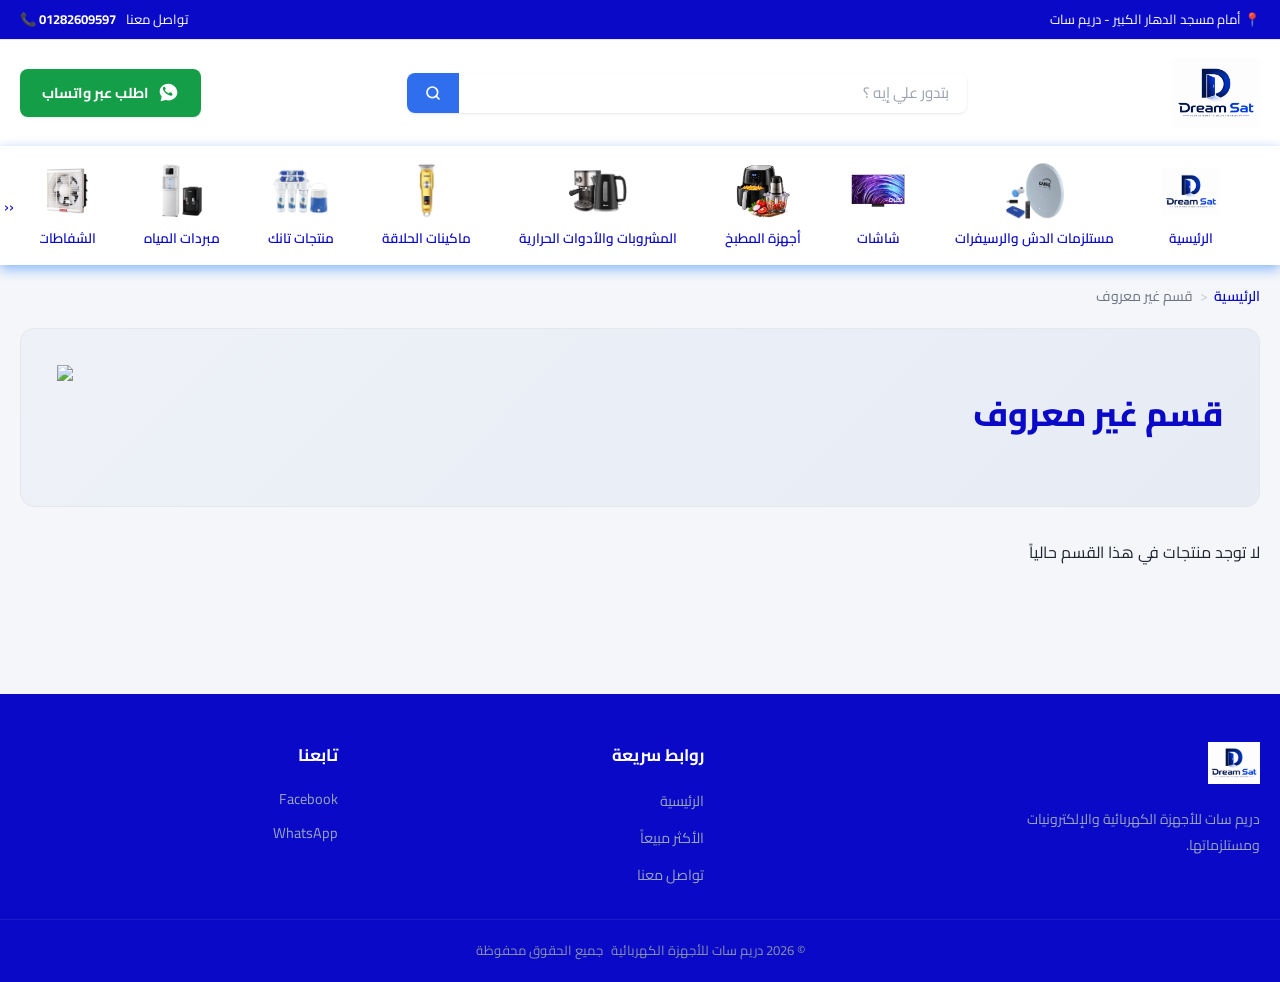
==== commit ad6e383b: "changed webp" ====
--- a/category.html
+++ b/category.html
@@ -6,7 +6,7 @@
     <meta name="viewport" content="width=device-width, initial-scale=1.0">
     <title>دريم سات</title>
     <meta name="description" content="تصفح تشكيلة دريم سات من الأجهزة الكهربائية والمنزلية في الغردقة بأفضل الأسعار.">
-    <link rel="icon" type="image/png" href="assets/images/logo.png">
+    <link rel="icon" type="image/png" href="assets/images/favicon-96.png">
     <link rel="preconnect" href="https://fonts.googleapis.com">
     <link rel="preconnect" href="https://fonts.gstatic.com" crossorigin>
     <link rel="stylesheet" href="style.css">
